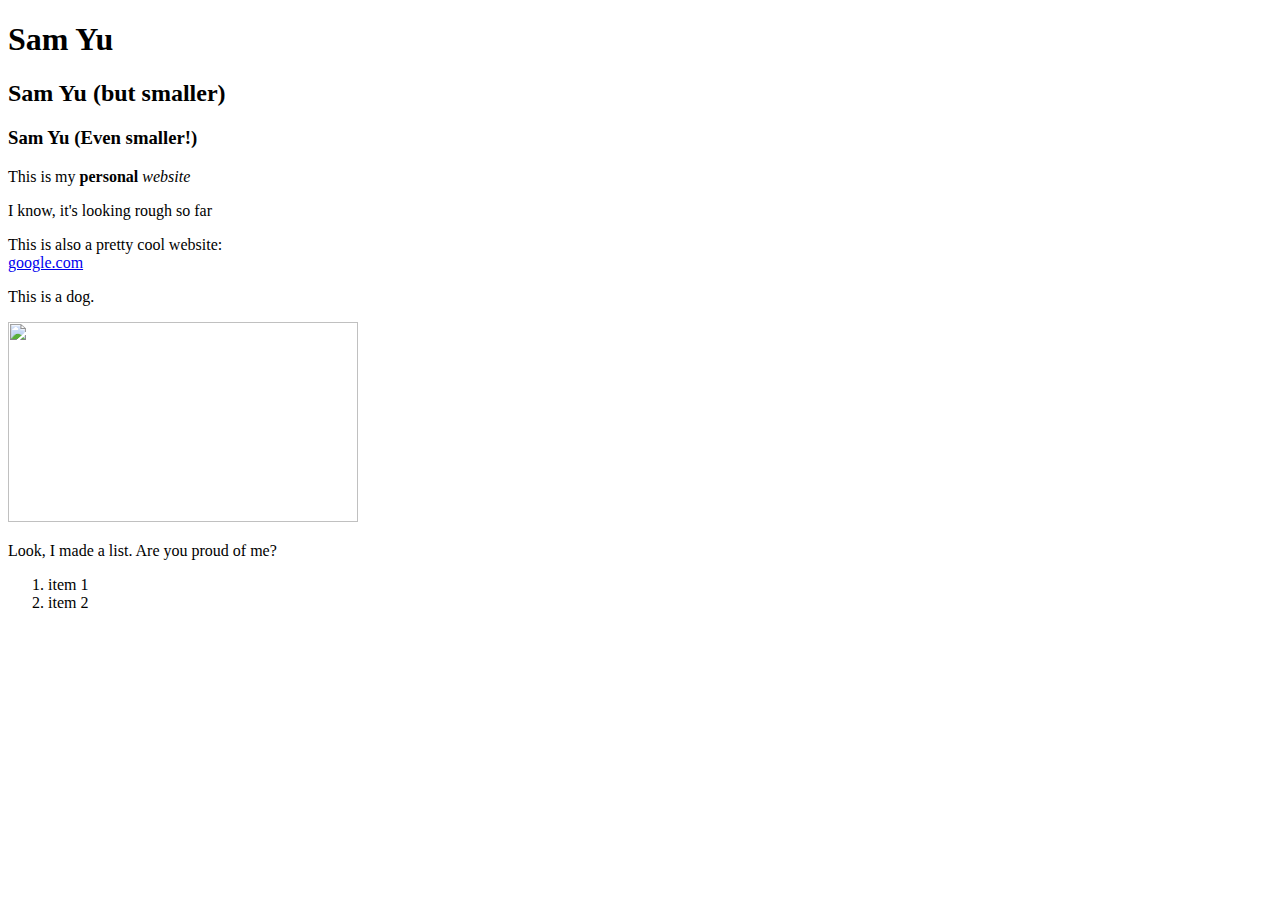
==== index.html @ 6c80816b "html wizardry" ====
<!DOCTYPE html>
<html>

    <head>
        <title> pErSonAl wEbSiTE </title>
    </head>

    <body>
        <h1> Sam Yu </h1>
        <h2> Sam Yu (but smaller) </h2>
        <h3> Sam Yu (Even smaller!) </h3>
        <p>This is my <strong>personal</strong> <em>website</em> </p>
        <p>I know, it's looking rough so far </p>

        This is also a pretty cool website:<br>
        <a href="http://www.google.com">google.com</a>

        <p> This is a dog. </p>
        <p>
            <img src="https://upload.wikimedia.org/wikipedia/commons/a/a9/Palawan_Water_Monitor_Lizard_on_The_Beach.jpg" width="350" height="200">
        </p>

        <div></div>
        <span></span>

        <p>Look, I made a list. Are you proud of me?</p>
        <ol>
            <li>item 1</li>
            <li>item 2</li>
        </ol>

    </body>

</html>
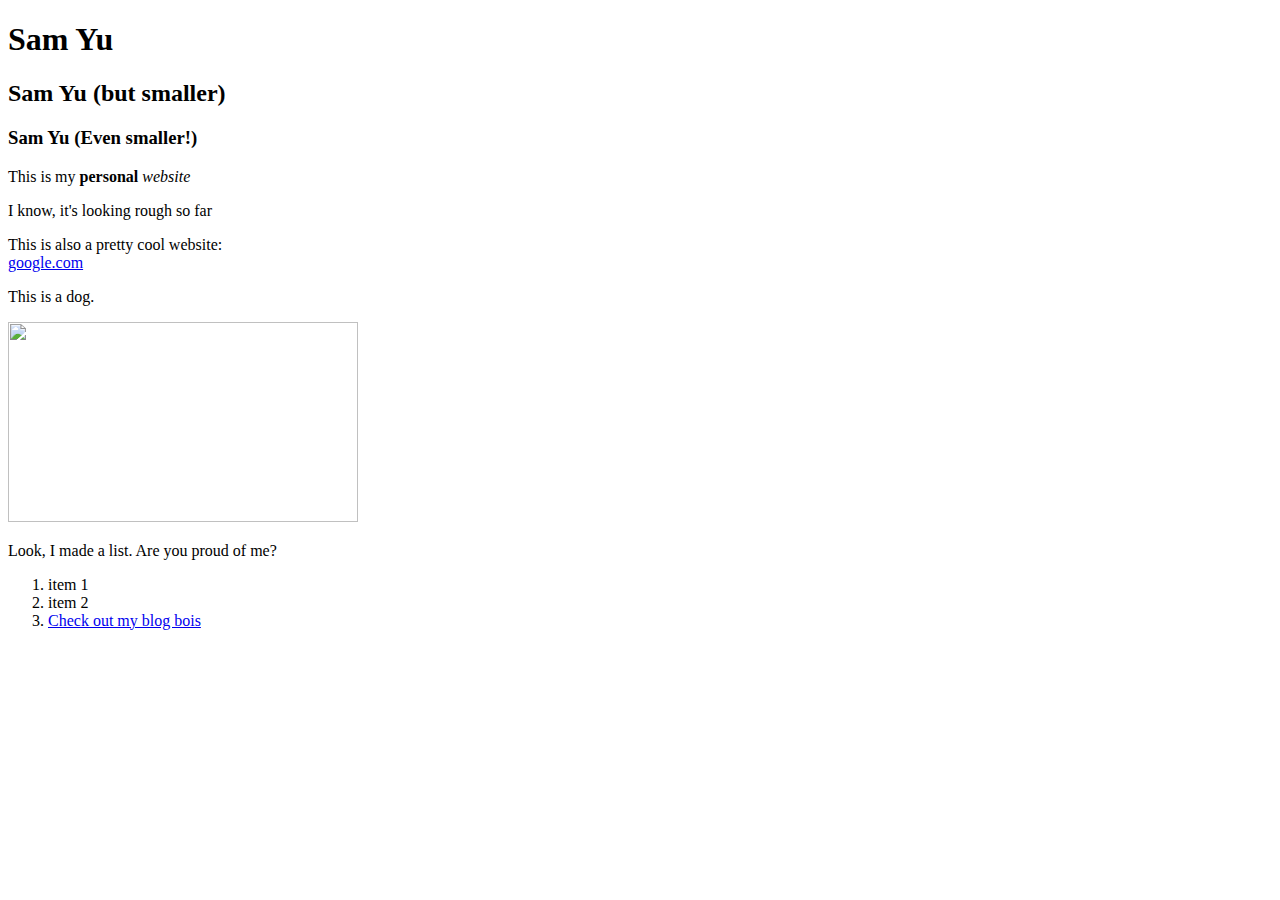
==== commit b6b1d287: "link to blog" ====
--- a/index.html
+++ b/index.html
@@ -1,4 +1,4 @@
-<!DOCTYPE html>
+<!doctype html>
 <html>
 
     <head>
@@ -27,6 +27,7 @@
         <ol>
             <li>item 1</li>
             <li>item 2</li>
+            <li><a href="blog.html">Check out my blog bois</a></li>
         </ol>
 
     </body>
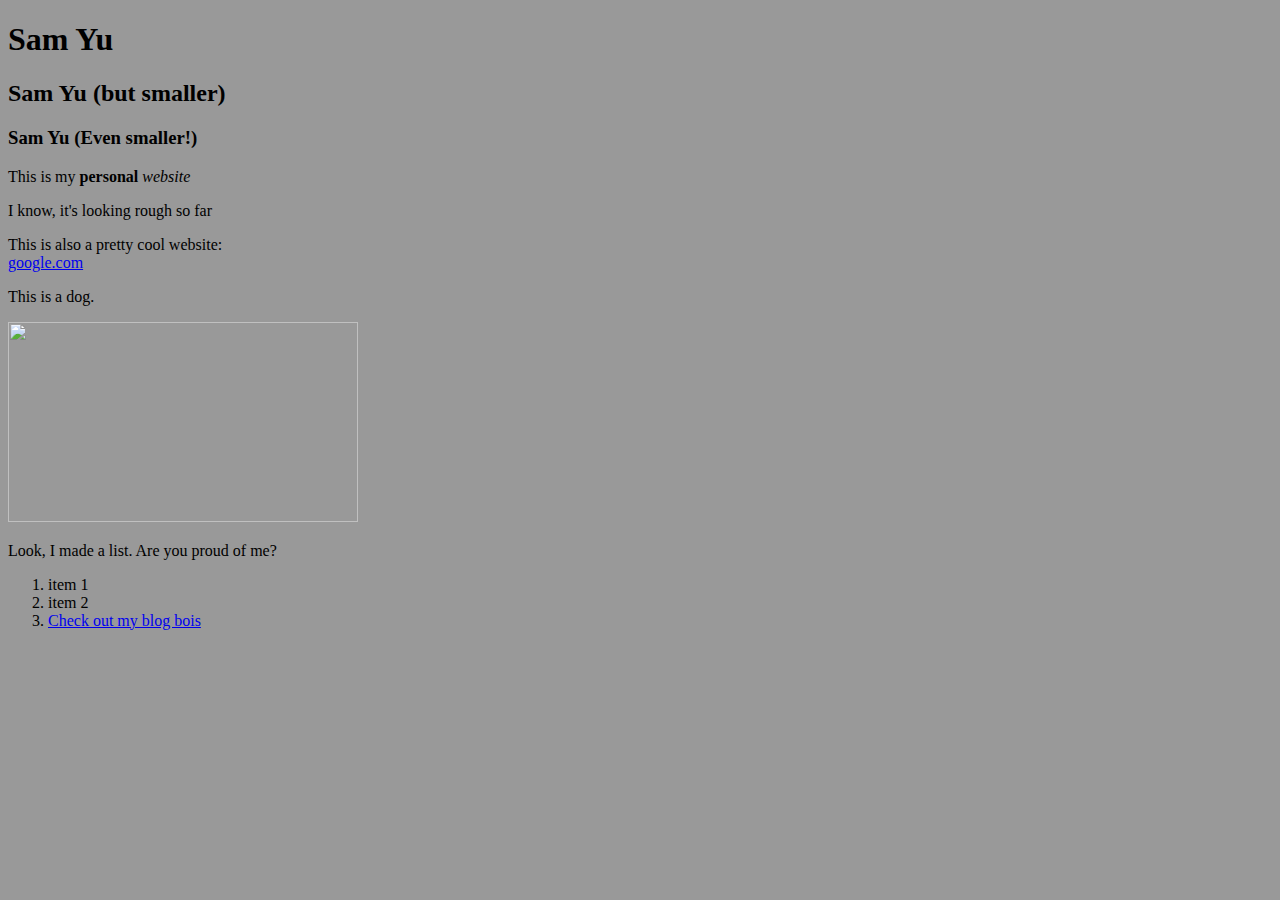
==== commit 5e9dff20: "stylesheet has arrived bois" ====
--- a/index.html
+++ b/index.html
@@ -3,6 +3,7 @@
 
     <head>
         <title> pErSonAl wEbSiTE </title>
+        <link href="styles/main.css" rel="stylesheet" type="text/css">
     </head>
 
     <body>
--- a/styles/main.css
+++ b/styles/main.css
@@ -0,0 +1,3 @@
+body {
+    background:#999;
+}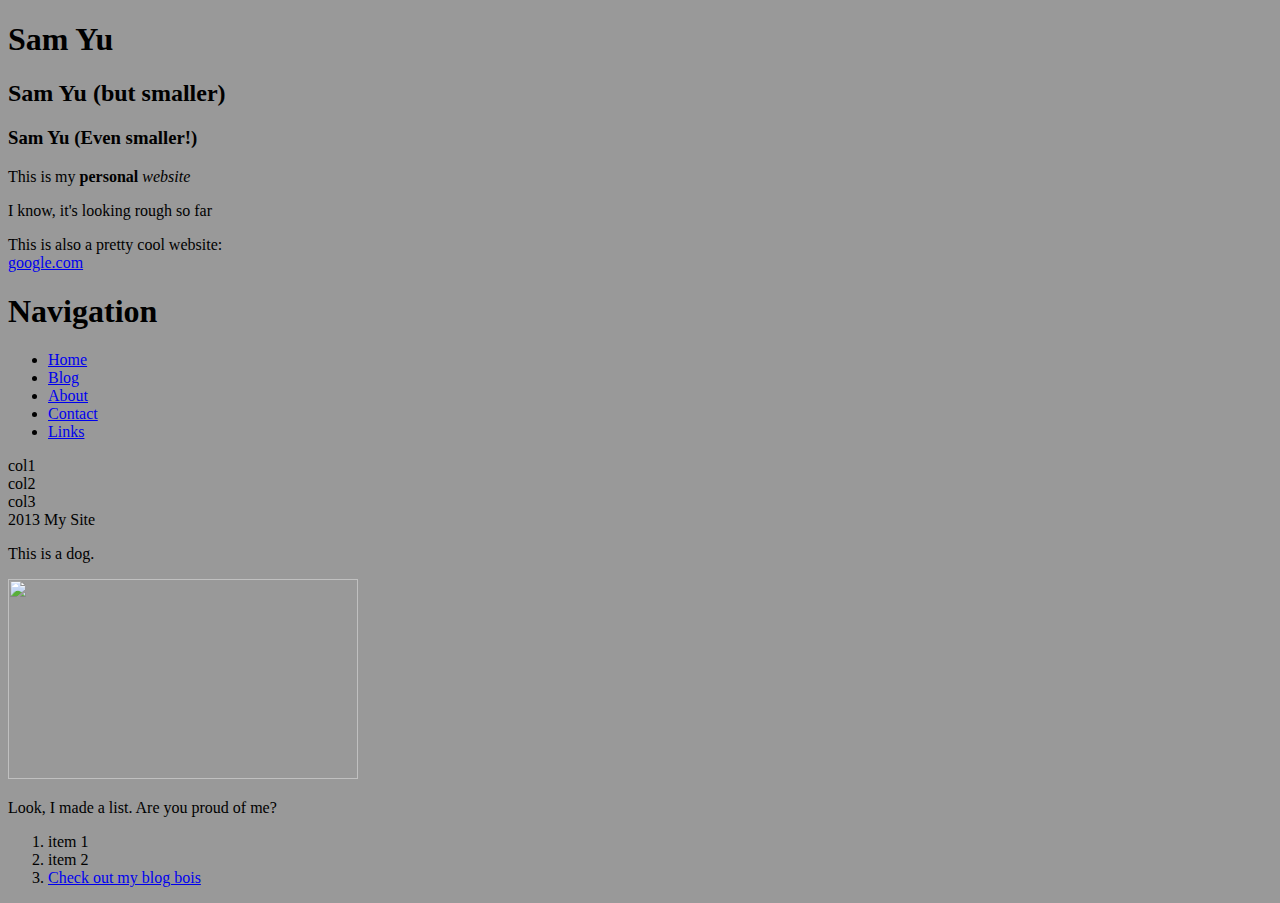
==== commit 41ea343e: "Make google.com open in new tab" ====
--- a/index.html
+++ b/index.html
@@ -10,13 +10,34 @@
         <h1> Sam Yu </h1>
         <h2> Sam Yu (but smaller) </h2>
         <h3> Sam Yu (Even smaller!) </h3>
-        <p>This is my <strong>personal</strong> <em>website</em> </p>
-        <p>I know, it's looking rough so far </p>
+        <p> This is my <strong>personal</strong> <em>website</em> </p>
+        <p> I know, it's looking rough so far </p>
 
         This is also a pretty cool website:<br>
-        <a href="http://www.google.com">google.com</a>
+        <a href="http://www.google.com" target="_blank">google.com</a>
 
-        <p> This is a dog. </p>
+        <header>
+            <nav>
+                <h1>Navigation</h1>
+                <ul>
+                    <li><a href="#">Home</a></li>
+                    <li><a href="#">Blog</a></li>
+                    <li><a href="#">About</a></li>
+                    <li><a href="#">Contact</a></li>
+                    <li><a href="#">Links</a></li>
+                </ul>
+            </nav>
+        </header>
+
+        <div class="row">
+            <div class="col">col1</div>
+            <div class="col">col2</div>
+            <div class="col">col3</div>
+        </div>
+
+        <footer>2013 My Site</footer>
+
+        <p id="special"> This is a dog. </p>
         <p>
             <img src="https://upload.wikimedia.org/wikipedia/commons/a/a9/Palawan_Water_Monitor_Lizard_on_The_Beach.jpg" width="350" height="200">
         </p>
@@ -24,13 +45,12 @@
         <div></div>
         <span></span>
 
-        <p>Look, I made a list. Are you proud of me?</p>
+        <p class="secondary">Look, I made a list. Are you proud of me?</p>
         <ol>
             <li>item 1</li>
             <li>item 2</li>
             <li><a href="blog.html">Check out my blog bois</a></li>
         </ol>
-
     </body>
 
 </html>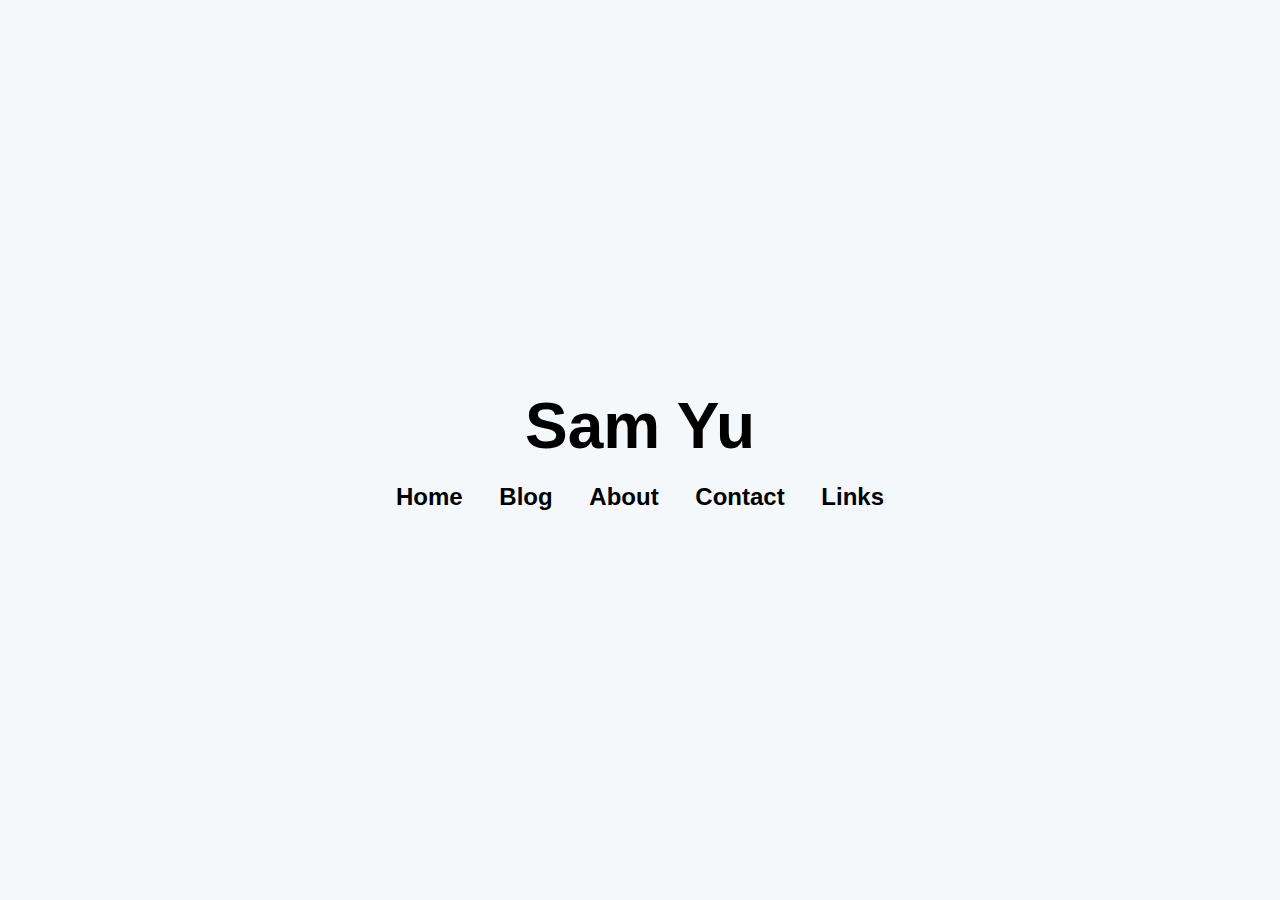
==== commit 28632e17: "Start of revamp of personal website" ====
--- a/index.html
+++ b/index.html
@@ -1,56 +1,23 @@
 <!doctype html>
 <html>
-
     <head>
-        <title> pErSonAl wEbSiTE </title>
+        <meta charset="utf-8">
+        <meta name="viewport" content="width=device-width, initial-scale=1.0">
+        <title> Sam Yu </title>
         <link href="styles/main.css" rel="stylesheet" type="text/css">
     </head>
 
     <body>
-        <h1> Sam Yu </h1>
-        <h2> Sam Yu (but smaller) </h2>
-        <h3> Sam Yu (Even smaller!) </h3>
-        <p> This is my <strong>personal</strong> <em>website</em> </p>
-        <p> I know, it's looking rough so far </p>
-
-        This is also a pretty cool website:<br>
-        <a href="http://www.google.com" target="_blank">google.com</a>
-
-        <header>
-            <nav>
-                <h1>Navigation</h1>
-                <ul>
-                    <li><a href="#">Home</a></li>
-                    <li><a href="#">Blog</a></li>
-                    <li><a href="#">About</a></li>
-                    <li><a href="#">Contact</a></li>
-                    <li><a href="#">Links</a></li>
-                </ul>
-            </nav>
-        </header>
-
-        <div class="row">
-            <div class="col">col1</div>
-            <div class="col">col2</div>
-            <div class="col">col3</div>
+        <div class="container">
+            <h1>Sam Yu</h1>
+            <h2 class="links">
+                <a href="#home">Home</a>
+                <a href="#blog">Blog</a>
+                <a href="#about">About</a>
+                <a href="#contact">Contact</a>
+                <a href="#links">Links</a>
+            </h2>
         </div>
-
-        <footer>2013 My Site</footer>
-
-        <p id="special"> This is a dog. </p>
-        <p>
-            <img src="https://upload.wikimedia.org/wikipedia/commons/a/a9/Palawan_Water_Monitor_Lizard_on_The_Beach.jpg" width="350" height="200">
-        </p>
-
-        <div></div>
-        <span></span>
-
-        <p class="secondary">Look, I made a list. Are you proud of me?</p>
-        <ol>
-            <li>item 1</li>
-            <li>item 2</li>
-            <li><a href="blog.html">Check out my blog bois</a></li>
-        </ol>
     </body>
 
 </html>--- a/styles/main.css
+++ b/styles/main.css
@@ -1,3 +1,39 @@
-body {
-    background:#999;
+* {
+    margin: 0;
+    padding: 0;
+    box-sizing: border-box;
+}
+
+body, html {
+    background:#f4f8fa;
+    height: 100%;
+    font-family: Arial, sans-serif;
+}
+
+.container {
+    display: flex;
+    flex-direction: column;
+    justify-content: center;
+    align-items: center;
+    height: 100%;
+    text-align: center;
+}
+
+h1 {
+    font-size: 4em;
+    margin-bottom: 20px;
+}
+
+h2.links {
+    font-size: 1.5em;
+}
+
+h2.links a {
+    margin: 0 15px;
+    text-decoration: none;
+    color: black;
+}
+
+h2.links a:hover {
+    color: #007bff;
 }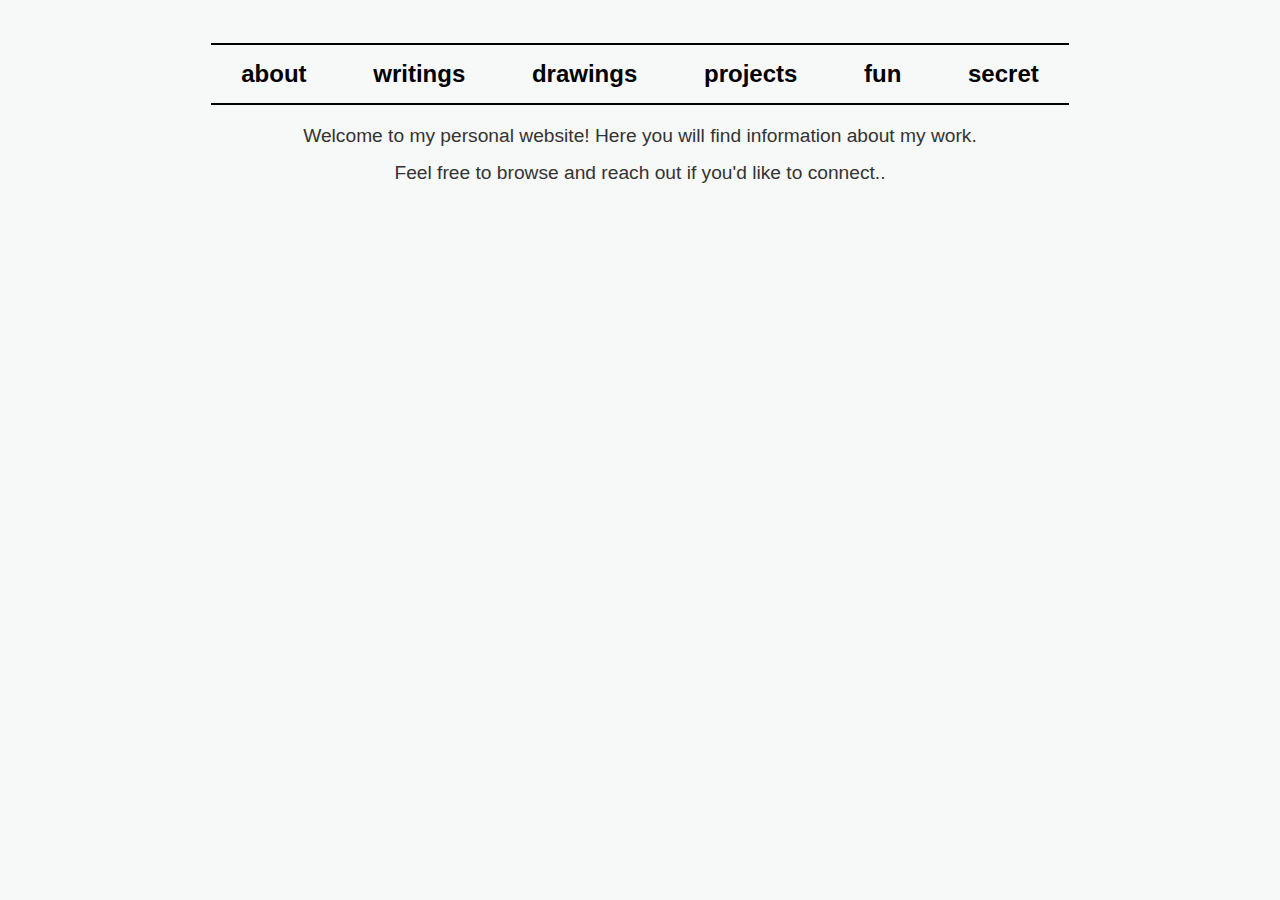
==== commit cddc872f: "header working" ====
--- a/index.html
+++ b/index.html
@@ -3,20 +3,25 @@
     <head>
         <meta charset="utf-8">
         <meta name="viewport" content="width=device-width, initial-scale=1.0">
-        <title> Sam Yu </title>
+        <title> This is the website of Sam Yu </title>
         <link href="styles/main.css" rel="stylesheet" type="text/css">
     </head>
 
     <body>
         <div class="container">
-            <h1>Sam Yu</h1>
+            <!-- <h1>Sam Yu</h1> -->
             <h2 class="links">
-                <a href="#home">Home</a>
-                <a href="#blog">Blog</a>
-                <a href="#about">About</a>
-                <a href="#contact">Contact</a>
-                <a href="#links">Links</a>
+                <a href="#about">about</a>
+                <a href="#writings">writings</a>
+                <a href="#drawings">drawings</a>
+                <a href="#projects">projects</a>
+                <a href="#fun">fun</a>
+                <a href="#secret">secret</a>
             </h2>
+            <div class="blurb">
+                <p> Welcome to my personal website! Here you will find information about my work.</p>
+                <p> Feel free to browse and reach out if you'd like to connect..</p>
+            </div>
         </div>
     </body>
 
--- a/styles/main.css
+++ b/styles/main.css
@@ -5,35 +5,61 @@
 }
 
 body, html {
-    background:#f4f8fa;
     height: 100%;
+    margin: 0;
+    display: flex;
+    justify-content: center;
+    align-items: flex-start;
+    font-size: 16px; /* Default browser size unless overriden */
     font-family: Arial, sans-serif;
+    background:#f7f8f8;
 }
 
 .container {
     display: flex;
     flex-direction: column;
-    justify-content: center;
     align-items: center;
-    height: 100%;
+    justify-content: flex-start;
+    margin-top: 5%;
     text-align: center;
+    padding-bottom: 20px;
+}
+
+.blurb {
+    margin-top: 20px; /* Adds space between the subheading and the content */
+    font-size: 1.2em; /* Adjusts font size */
+    color: #333; /* Sets text color */
+    text-align: center; /* Centers the text */
+}
+
+.blurb p {
+    margin-bottom: 15px; /* Adds space between paragraphs */
 }
 
 h1 {
-    font-size: 4em;
+    font-size: 3em;
     margin-bottom: 20px;
 }
 
 h2.links {
     font-size: 1.5em;
+    text-align: center;
+    border-top: 2px solid #020202;
+    border-bottom: 2px solid #020202;
+    padding: 15px 0;
 }
 
 h2.links a {
-    margin: 0 15px;
+    margin: 0 30px;
     text-decoration: none;
     color: black;
 }
 
 h2.links a:hover {
     color: #007bff;
+}
+
+hr {
+    width: 80%;
+    margin: 20px auto;
 }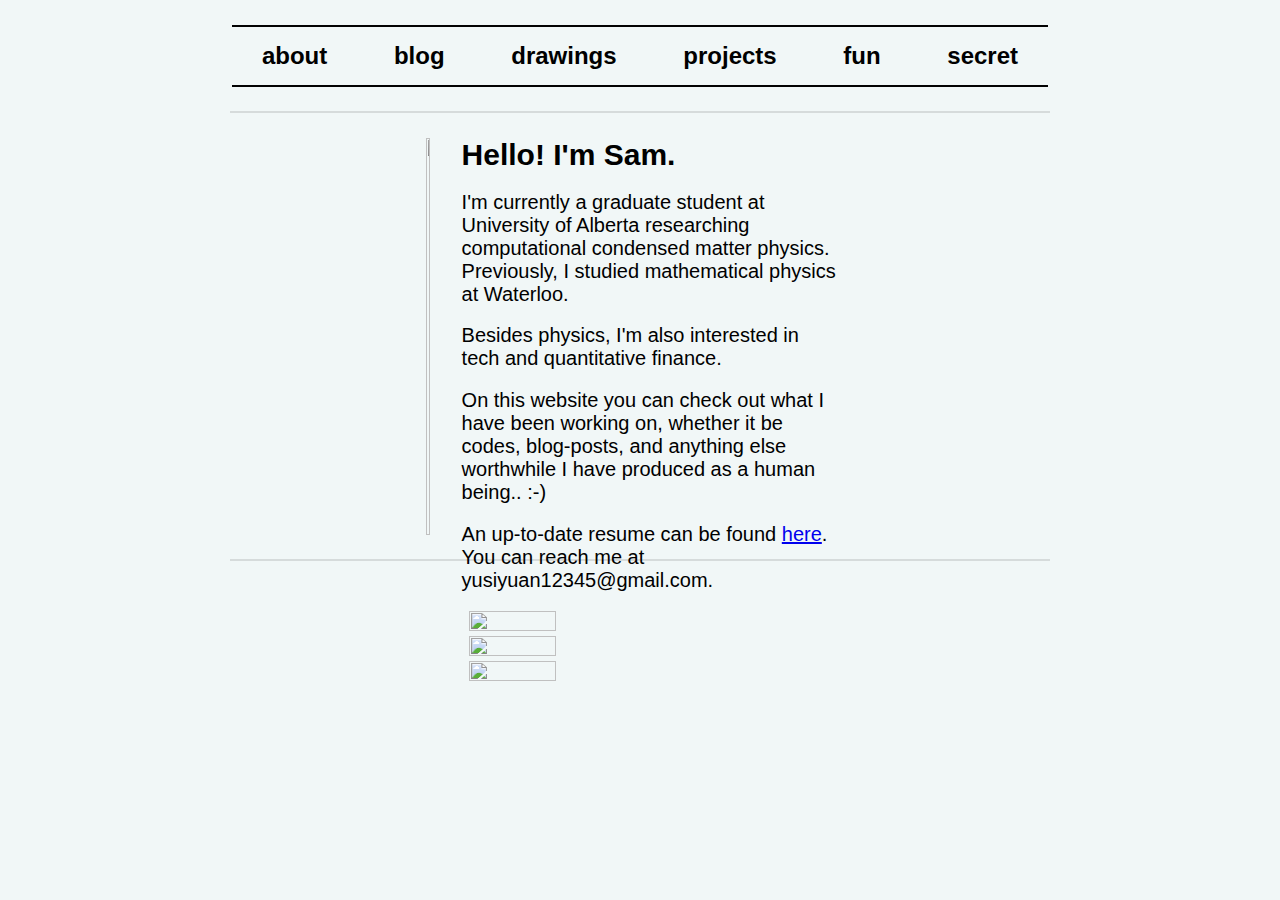
==== commit 32030808: "updated resume dec 2024" ====
--- a/index.html
+++ b/index.html
@@ -1,28 +1,50 @@
 <!doctype html>
-<html>
+<html lang="en-US">
     <head>
+        <title> Sam Yu </title>
         <meta charset="utf-8">
         <meta name="viewport" content="width=device-width, initial-scale=1.0">
-        <title> This is the website of Sam Yu </title>
         <link href="styles/main.css" rel="stylesheet" type="text/css">
     </head>
-
     <body>
-        <div class="container">
-            <!-- <h1>Sam Yu</h1> -->
-            <h2 class="links">
-                <a href="#about">about</a>
-                <a href="#writings">writings</a>
-                <a href="#drawings">drawings</a>
-                <a href="#projects">projects</a>
-                <a href="#fun">fun</a>
-                <a href="#secret">secret</a>
+        <nav id="navbar">
+            <h2 class="sections">
+                <a href="index.html">about</a>
+                <a href="blog.html">blog</a>
+                <a href="drawings.html">drawings</a>
+                <a href="projects.html">projects</a>
+                <a href="fun.html">fun</a>
+                <a href="secret.html">secret</a>
             </h2>
-            <div class="blurb">
-                <p> Welcome to my personal website! Here you will find information about my work.</p>
-                <p> Feel free to browse and reach out if you'd like to connect..</p>
+        </nav>
+        <div id="about">
+            <div class="profile">
+                <img src="pictures/me.jpg">
+            </div>
+            <div id="bio">
+                <h2>Hello! I'm Sam.</h2>
+                <p>
+                    I'm currently a graduate student
+                    at University of Alberta researching computational condensed matter physics.
+                    Previously, I studied mathematical physics at Waterloo.
+                 </p>
+                 <p>
+                    Besides physics, I'm also interested in tech and quantitative finance.
+                 </p>
+                 <p>
+                    On this website you can check out what I have been working on, whether it be
+                    codes, blog-posts, and anything else worthwhile I have produced as a human being.. :-)
+                 </p>
+                 <p>
+                    An up-to-date resume can be found <a href="resume.pdf" target="_blank">here</a>. 
+                    You can reach me at <a>yusiyuan12345@gmail.com</a>.
+                 </p>
+                 <p class="socials">
+                    <a href="https://github.com/SyuW" target="_blank"><img src="icons/github-logo.png" class="icon"></a>
+                    <a href="https://www.linkedin.com/in/syuanyu/" target="_blank"><img src="icons/linkedin-logo.png" class="icon"></a>
+                    <a href="https://scholar.google.com/citations?user=ioMspJAAAAAJ&hl=en" target="_blank"><img src="icons/google-scholar-logo.svg" class="icon"></a>
+                 </p>
             </div>
         </div>
     </body>
-
 </html>--- a/styles/main.css
+++ b/styles/main.css
@@ -1,47 +1,102 @@
 * {
     margin: 0;
     padding: 0;
-    box-sizing: border-box;
+    box-sizing: border-box; /* alternative CSS box model */
 }
 
-body, html {
-    height: 100%;
-    margin: 0;
+html {
+    height: 100vh;
+    margin: 0 10%;
     display: flex;
-    justify-content: center;
-    align-items: flex-start;
+    flex-direction: column;
+    justify-content: flex-start;
+    align-items: center;
+    font-size: 16px;
+    font-family: Arial, sans-serif;
+    background:#f1f7f7;
+}
+
+body {
+    width: 80%;
+    height: 100vh;
+    margin: 0 15%;
+    display: flex;
+    flex-direction: column;
+    justify-content: flex-start;
+    align-items: center;
     font-size: 16px; /* Default browser size unless overriden */
     font-family: Arial, sans-serif;
-    background:#f7f8f8;
+    background:#f1f7f7;
 }
 
-.container {
+#navbar {
+    margin-top: 3%;
+    margin-bottom: 3%;
     display: flex;
     flex-direction: column;
     align-items: center;
     justify-content: flex-start;
-    margin-top: 5%;
     text-align: center;
-    padding-bottom: 20px;
 }
 
-.blurb {
-    margin-top: 20px; /* Adds space between the subheading and the content */
-    font-size: 1.2em; /* Adjusts font size */
-    color: #333; /* Sets text color */
-    text-align: center; /* Centers the text */
+/* About section */
+
+#about {
+    /* margin-top: 3%; */
+    /* margin-bottom: 3%; */
+    padding-top: 3%;
+    padding-bottom: 3%;
+    width: 100%;
+    height: 50%;
+    display: flex;
+    justify-content: center;
+    border-top: 2px solid #0202021c;
+    border-bottom: 2px solid #0202021c;
 }
 
-.blurb p {
-    margin-bottom: 15px; /* Adds space between paragraphs */
+#about img {
+    width: 50%;
+    height: 100%;
+    padding: 0 2%;
 }
+
+#about #bio {
+    font-size: 20px;
+    width: 50%;
+    height: 100%;
+    padding: 0 2%;
+}
+
+/* Remember short form syntax is [top] [] [] [] */
+#about h2 {
+    padding: 0 0 5% 0;
+    justify-content: center;
+}
+
+#about #bio p {
+    margin-bottom: 5%;
+}
+
+/* News section */
+#news {
+    padding: 2%;
+    margin-bottom: 3%;
+    width: 100%;
+    height: 20%;
+    display: flex;
+    justify-content: center;
+    border-bottom: 2px solid #0202021c;
+}
+
+/* For the header... */
 
 h1 {
     font-size: 3em;
     margin-bottom: 20px;
 }
 
-h2.links {
+
+h2.sections {
     font-size: 1.5em;
     text-align: center;
     border-top: 2px solid #020202;
@@ -49,13 +104,13 @@
     padding: 15px 0;
 }
 
-h2.links a {
+h2.sections a {
     margin: 0 30px;
     text-decoration: none;
     color: black;
 }
 
-h2.links a:hover {
+h2.sections a:hover {
     color: #007bff;
 }
 
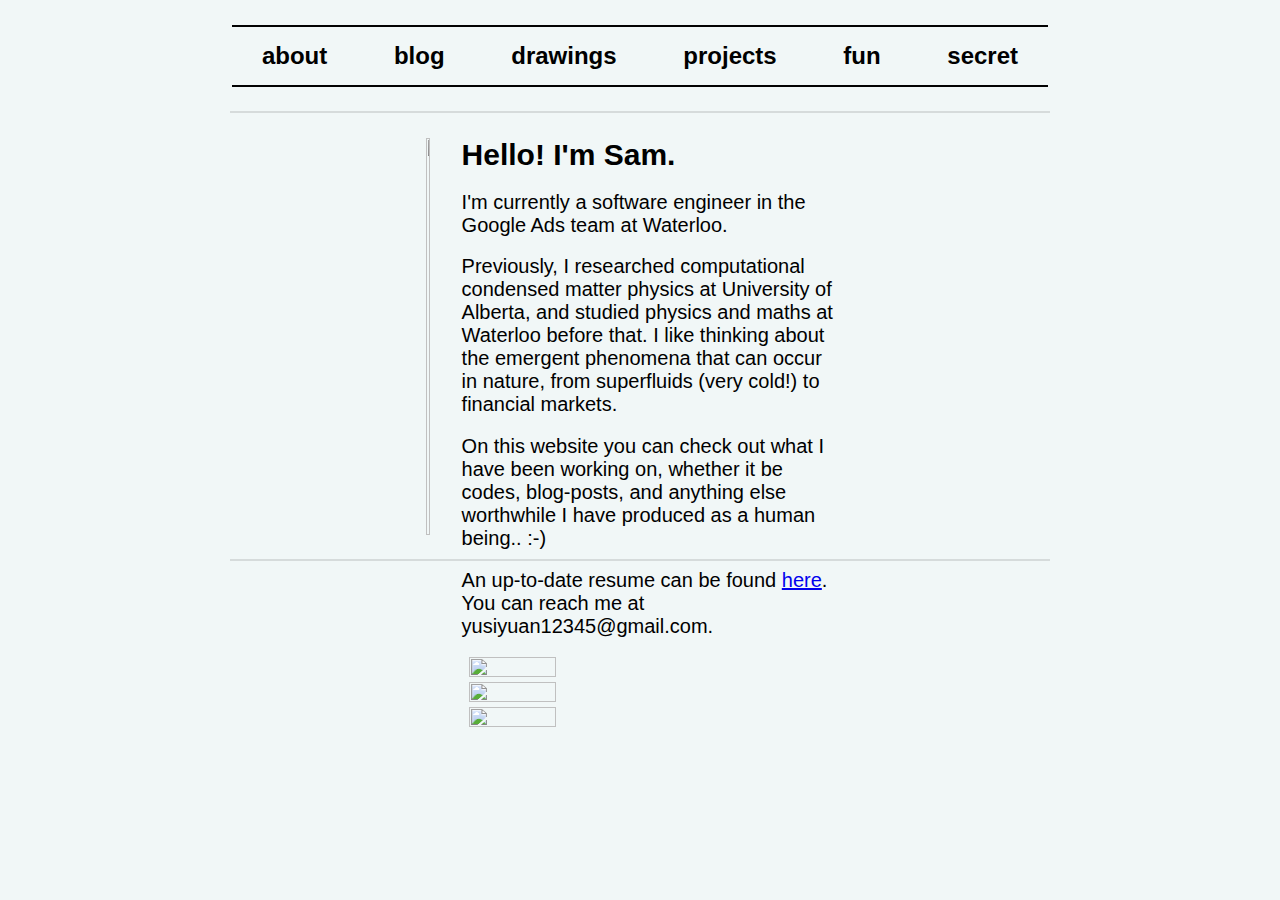
==== commit f76954c3: "fix wording" ====
--- a/index.html
+++ b/index.html
@@ -24,12 +24,13 @@
             <div id="bio">
                 <h2>Hello! I'm Sam.</h2>
                 <p>
-                    I'm currently a graduate student
-                    at University of Alberta researching computational condensed matter physics.
-                    Previously, I studied mathematical physics at Waterloo.
-                 </p>
-                 <p>
-                    Besides physics, I'm also interested in tech and quantitative finance.
+                    I'm currently a software engineer in the Google Ads team at Waterloo. 
+                </p>
+                <p>
+                    Previously, 
+                    I researched computational condensed matter physics at University of Alberta, and 
+                    studied physics and maths at Waterloo before that. I like thinking about the emergent phenomena 
+                    that can occur in nature, from superfluids (very cold!) to financial markets.
                  </p>
                  <p>
                     On this website you can check out what I have been working on, whether it be
